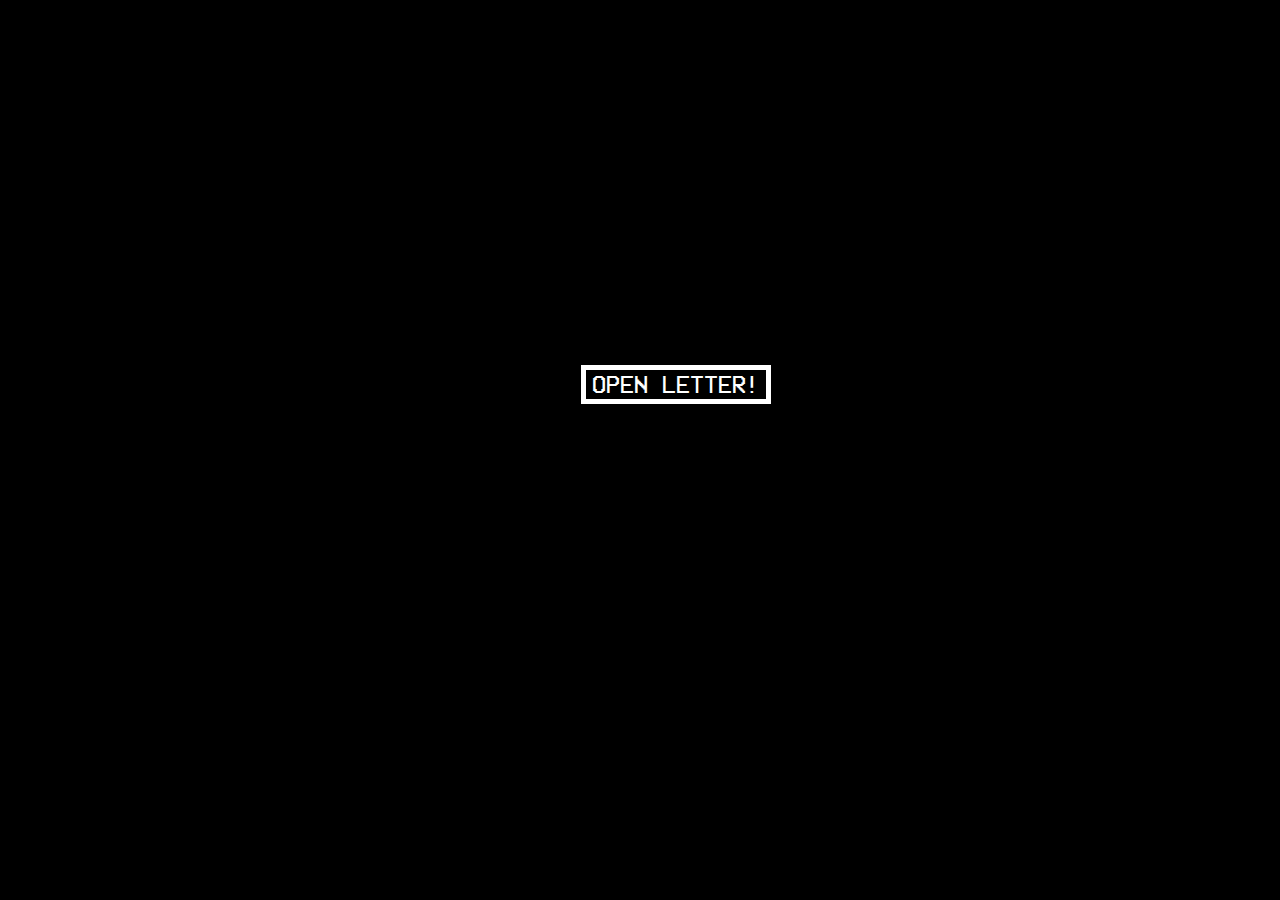
==== index.html @ 39165699 "finished website" ====
<!DOCTYPE html>
<html>
    <head>
        <link rel="stylesheet" href="/css/style.css">
        <title>
            Jack's Letter
        </title>
    </head>
    <body>
        <a href="/landingg.html">
            <button class="button" style="top:40%">OPEN LETTER!</button>
        </a>
    </body>
</html>
---- css/style.css ----
.center-text {
    text-align: center;
}

@font-face {
    font-family: VCR;
    src: url(/assets/VCR_OSD_MONO_1.001.ttf);
}

h1 {
    color: red;
    font-family: VCR;
    text-align: center;
}

html {
    background-color: black;
    color: white;
    font-family: VCR;
    text-align: center;
}

.bordered {
    border-style: solid;
    border-color:white;
    border-width:thick;
}

.level-paragraph-left {
   text-align: left; 
   line-height: 1.5;
}

.level-paragraph-right {
    text-align: right; 
    line-height: 1.5;
 }

.button {
    border: solid,white,thick;
    position: absolute;
    left:45%;
    font-family: VCR;
    font-size:x-large;
    text-align: center;
    color: white;
    background-color: black;
    margin:5px;
}

.button:hover {
    border: solid,grey,thick;
    font-family: VCR;
    font-size:x-large;
    text-align: center;
    color: white;
    background-color: black;
    margin:5px;
}

.grid-container {
    display:grid;
    justify-items: center;
    grid-template-columns: 1fr 1fr 1fr;
    gap: 6em;
}

.grid-container2 {
    display:grid;
    justify-items: center;
    grid-template-columns: 1fr 1fr;
    gap: 6em;

}

.text-grid-container {
    display:grid;
    justify-items: center;
    grid-template-columns: 1fr 1fr;
    grid-template-rows: 1fr 1fr 1fr;
    margin: 4em;
    padding: 4em;
    gap: 2em;
}

.middle-text {
    text-align: center; 
    line-height: 1.5;
    position: absolute;
    left:32%;
    width: 700px;
}
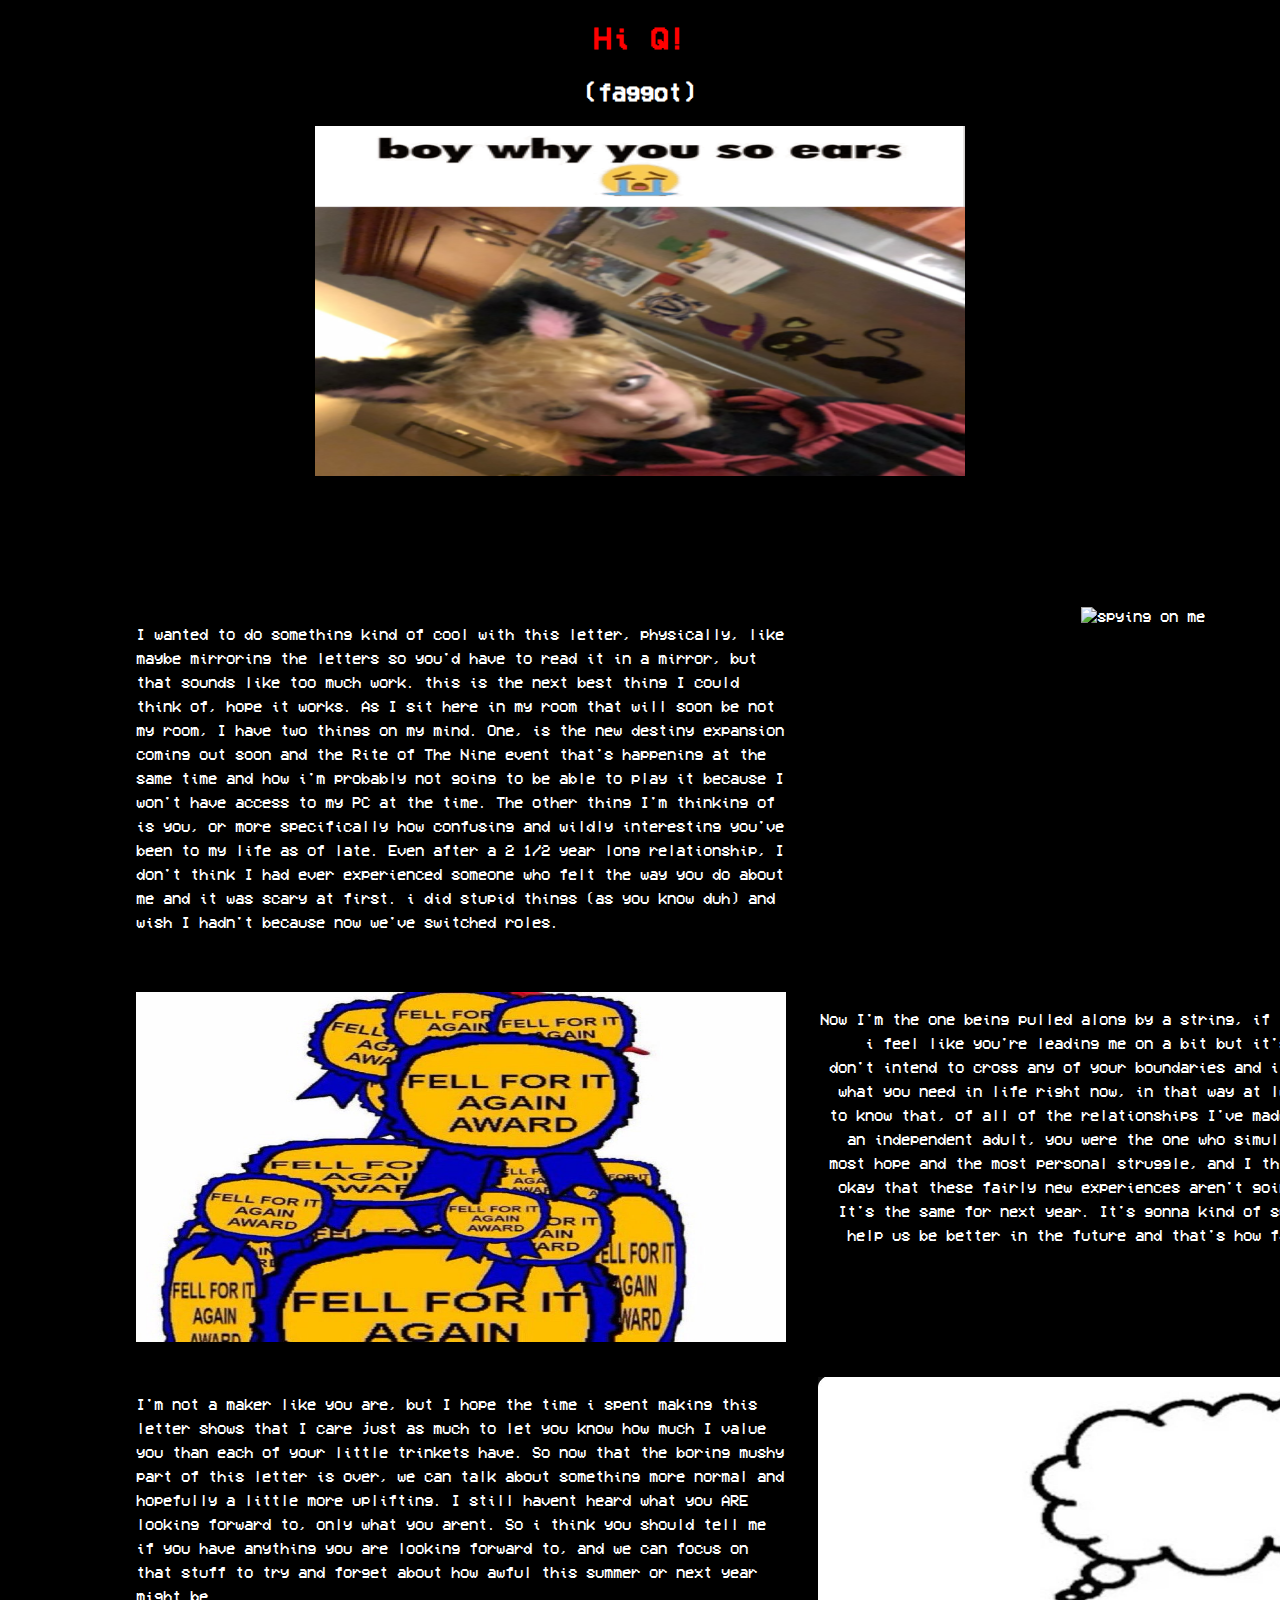
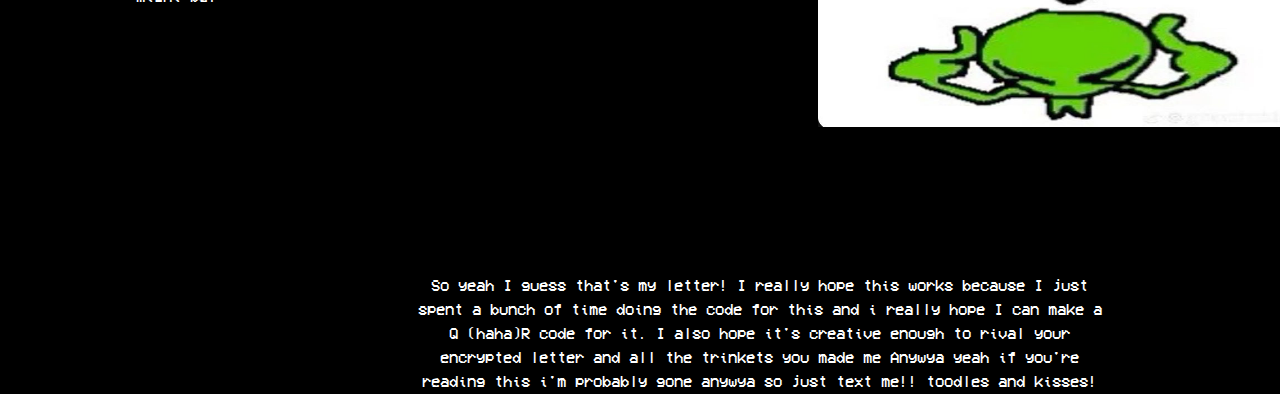
==== commit feeb5b84: "fixed stuff" ====
--- a/index.html
+++ b/index.html
@@ -1,14 +1,66 @@
 <!DOCTYPE html>
 <html>
     <head>
-        <link rel="stylesheet" href="/css/style.css">
+        <link rel="stylesheet" href="css/style.css">
         <title>
             Jack's Letter
         </title>
     </head>
+    <h1>Hi Q!</h1><h2>(faggot)</h2>
     <body>
-        <a href="/landingg.html">
-            <button class="button" style="top:40%">OPEN LETTER!</button>
-        </a>
+        <div>
+            <img src="assets/image11.png" alt="boy why you so ears" width="650px" height="350px" style="top:-50%">
+        </div>
+        <div class="text-grid-container">
+        <div>
+            <p class="level-paragraph-left">
+                I wanted to do something kind of cool with this letter, physically, like maybe mirroring the letters so you'd have to read it in a
+                mirror, but that sounds like too much work. this is the next best thing I could think of, hope it works.
+                As I sit here in my room that will soon be not my room, I have two things on my mind. One, is the new destiny expansion
+                coming out soon and the Rite of The Nine event that's happening at the same time and how i'm probably not going to be
+                able to play it because I won't have access to my PC at the time. The other thing I'm thinking of is you, or more specifically 
+                how confusing and wildly interesting you've been to my life as of late. Even after a 2 1/2 year long relationship, I don't think
+                I had ever experienced someone who felt the way you do about me and it was scary at first. i did stupid things (as you know duh)
+                and wish I hadn't because now we've switched roles.
+            </p>
+        </div>
+        <div>
+            <img src="assets/image14.jpg" alt="spying on me" width="650px" height="350px">
+        </div>
+        <div>
+            <img src="assets/image13.jpg" alt="fell for it award" width="650px" height="350px">
+        </div>
+        <div>
+            <p class="level-paragraph-right">
+                Now I'm the one being pulled along by a string, if that makes sense. Idk i 
+                feel like you're leading me on a bit but it's like fine because I don't intend to cross any of your boundaries and i'm aware that
+                i'm not what you need in life right now, in that way at least. I just want you to know that, of all of the relationships I've 
+                made in my first year as an independent adult, you were the one who simultaneously gave me the most hope and the most personal
+                struggle, and I think that's okay. It's okay that these fairly new experiences aren't going to turn out great. It's the same for 
+                next year. It's gonna kind of suck but it's going to help us be better in the future and that's how far you have to think.
+            </p>
+        </div>
+        <div>
+            <p class="level-paragraph-left">
+                I'm not a maker like you are, but I hope the time i spent making this letter shows that I care just as much to let you know
+                how much I value you than each of your little trinkets have. So now that the boring mushy part of this letter is over, we can
+                talk about something more normal and hopefully a little more uplifting. I still havent heard what you ARE looking forward to, only
+                what you arent. So i think you should tell me if you have anything you are looking forward to, and we can focus on that stuff
+                to try and forget about how awful this summer or next year might be.  
+            </p>
+        </div>
+        <div>
+            <img src="assets/image12.jpg" alt="me using all of my brain power" width="650px" height="350px">
+        </div>
+    </div>
+    <div class="grid-container">
+        <div>
+            <p class="middle-text">
+                So yeah I guess that's my letter! I really hope this works because I just spent a bunch of time doing the code for this and i really hope
+                I can make a Q (haha)R code for it. I also hope it's creative enough to rival your encrypted letter and all the trinkets you made me
+                Anywya yeah if you're reading this i'm probably gone anywya so just text me!! toodles and kisses!
+            </p>
+        </div>
+    </div>
     </body>
 </html>